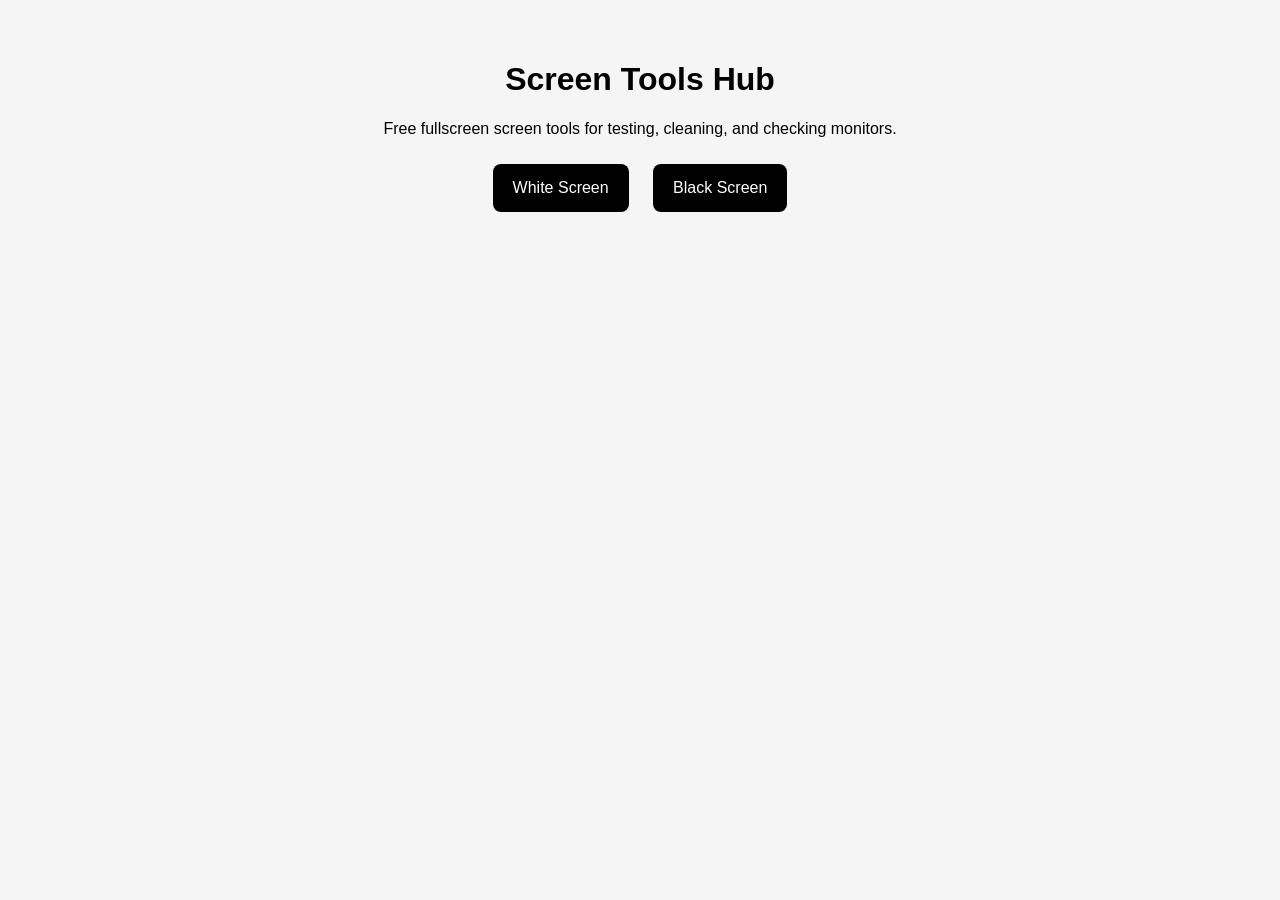
==== index.html @ 612a355a "Add files via upload" ====
<!DOCTYPE html>
<html>
<head>
<title>Screen Hub</title>
<link rel="stylesheet" href="style.css">
</head>

<body>

<h1>Screen Tools Hub</h1>

<p>Free fullscreen screen tools for testing, cleaning, and checking monitors.</p>

<div class="grid">
  <a href="white-screen.html">White Screen</a>
  <a href="black-screen.html">Black Screen</a>
</div>

</body>
</html>
---- style.css ----
body {
  font-family: Arial;
  text-align: center;
  margin: 0;
  padding: 40px;
  background: #f5f5f5;
}

h1 {
  font-size: 32px;
}

.grid a {
  display: inline-block;
  margin: 10px;
  padding: 15px 20px;
  background: black;
  color: white;
  text-decoration: none;
  border-radius: 8px;
}
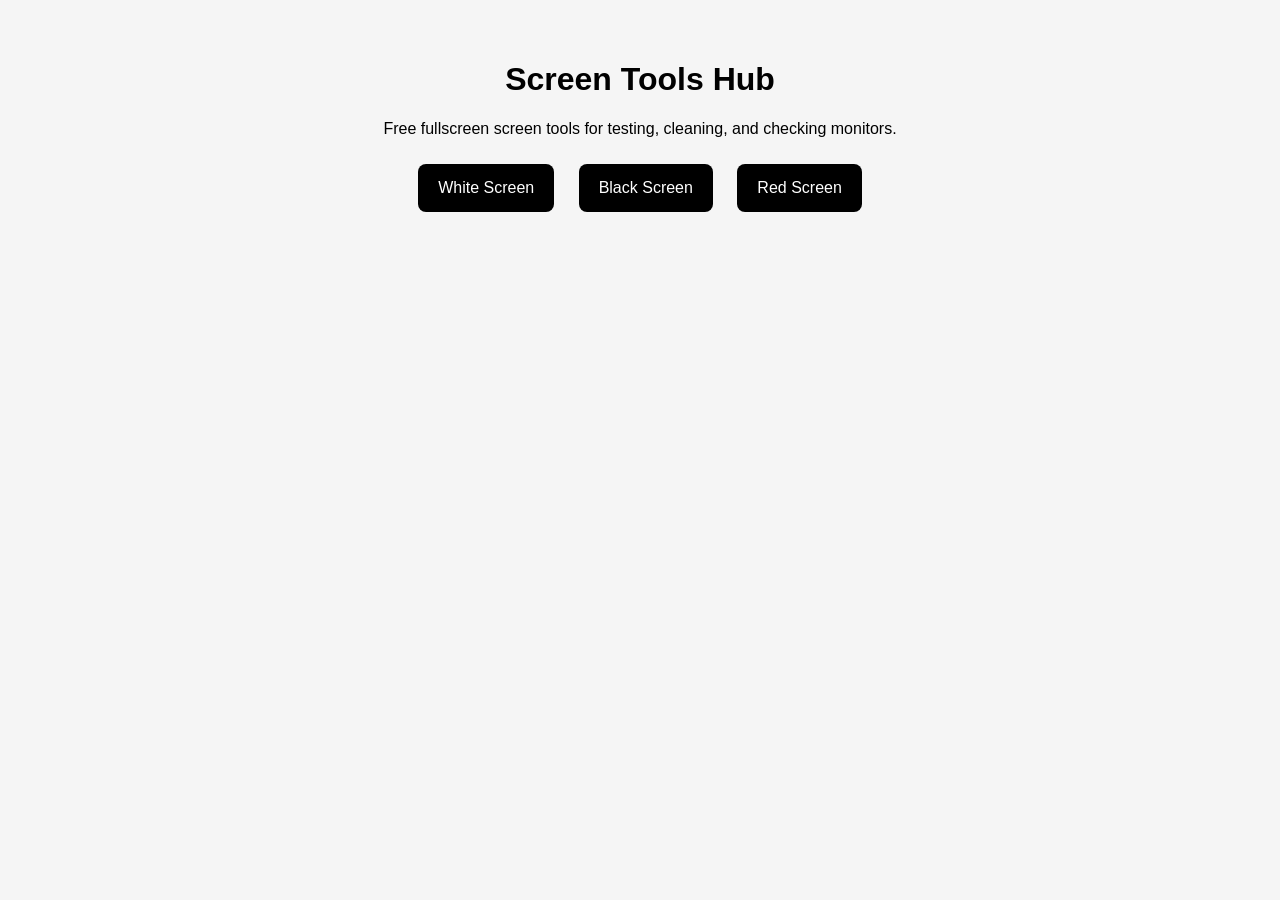
==== commit 7de5a5b6: "Update index.html" ====
--- a/index.html
+++ b/index.html
@@ -14,7 +14,7 @@
 <div class="grid">
   <a href="white-screen.html">White Screen</a>
   <a href="black-screen.html">Black Screen</a>
+  <a href="red-screen.html">Red Screen</a>
 </div>
-
 </body>
-</html>+</html>
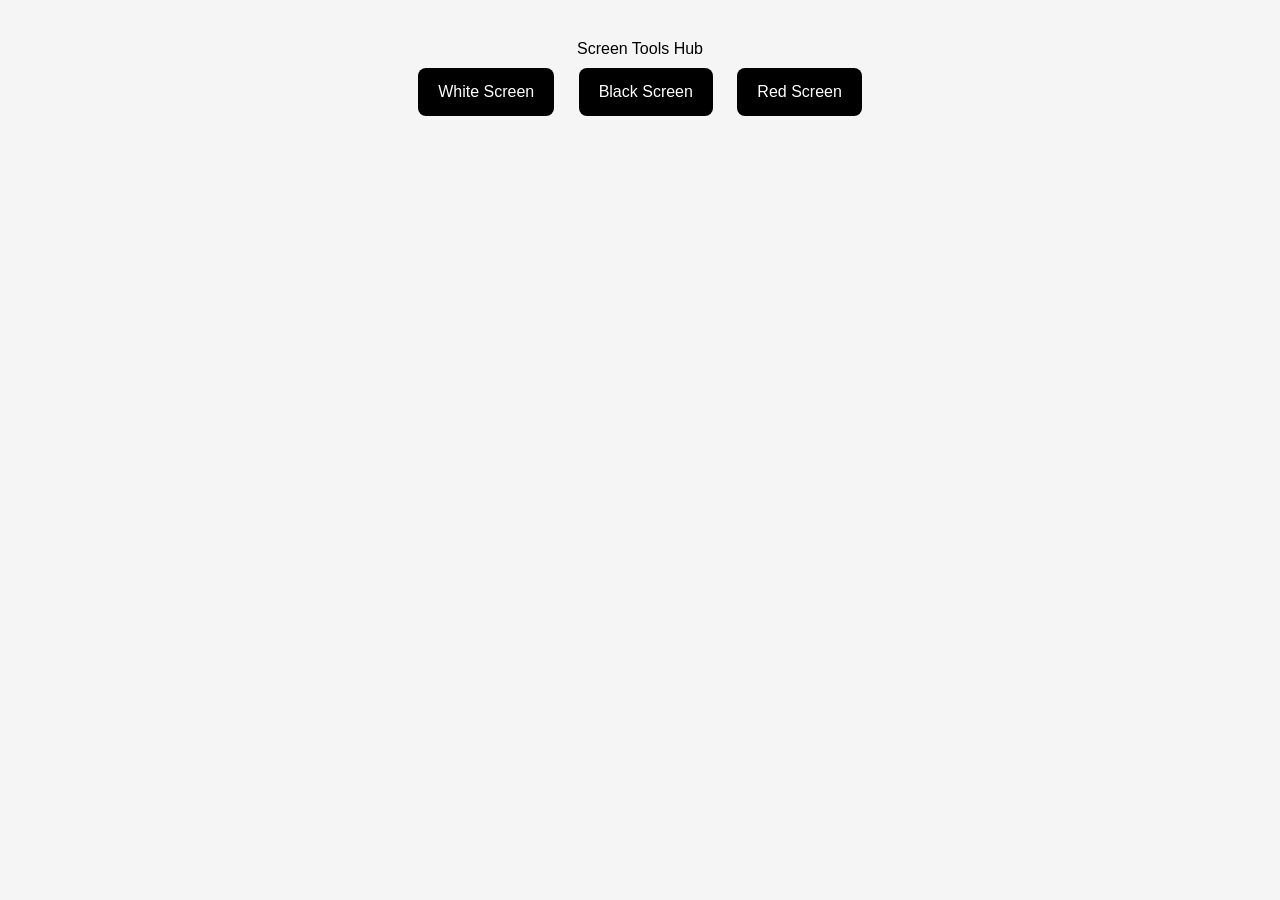
==== commit 453de5c7: "Add files via upload" ====
--- a/index.html
+++ b/index.html
@@ -7,14 +7,13 @@
 
 <body>
 
-<h1>Screen Tools Hub</h1>
-
-<p>Free fullscreen screen tools for testing, cleaning, and checking monitors.</p>
+<div class="header">Screen Tools Hub</div>
 
 <div class="grid">
-  <a href="white-screen.html">White Screen</a>
-  <a href="black-screen.html">Black Screen</a>
-  <a href="red-screen.html">Red Screen</a>
+  <a class="card" href="white-screen.html">White Screen</a>
+  <a class="card" href="black-screen.html">Black Screen</a>
+  <a class="card" href="red-screen.html">Red Screen</a>
 </div>
+
 </body>
-</html>
+</html>
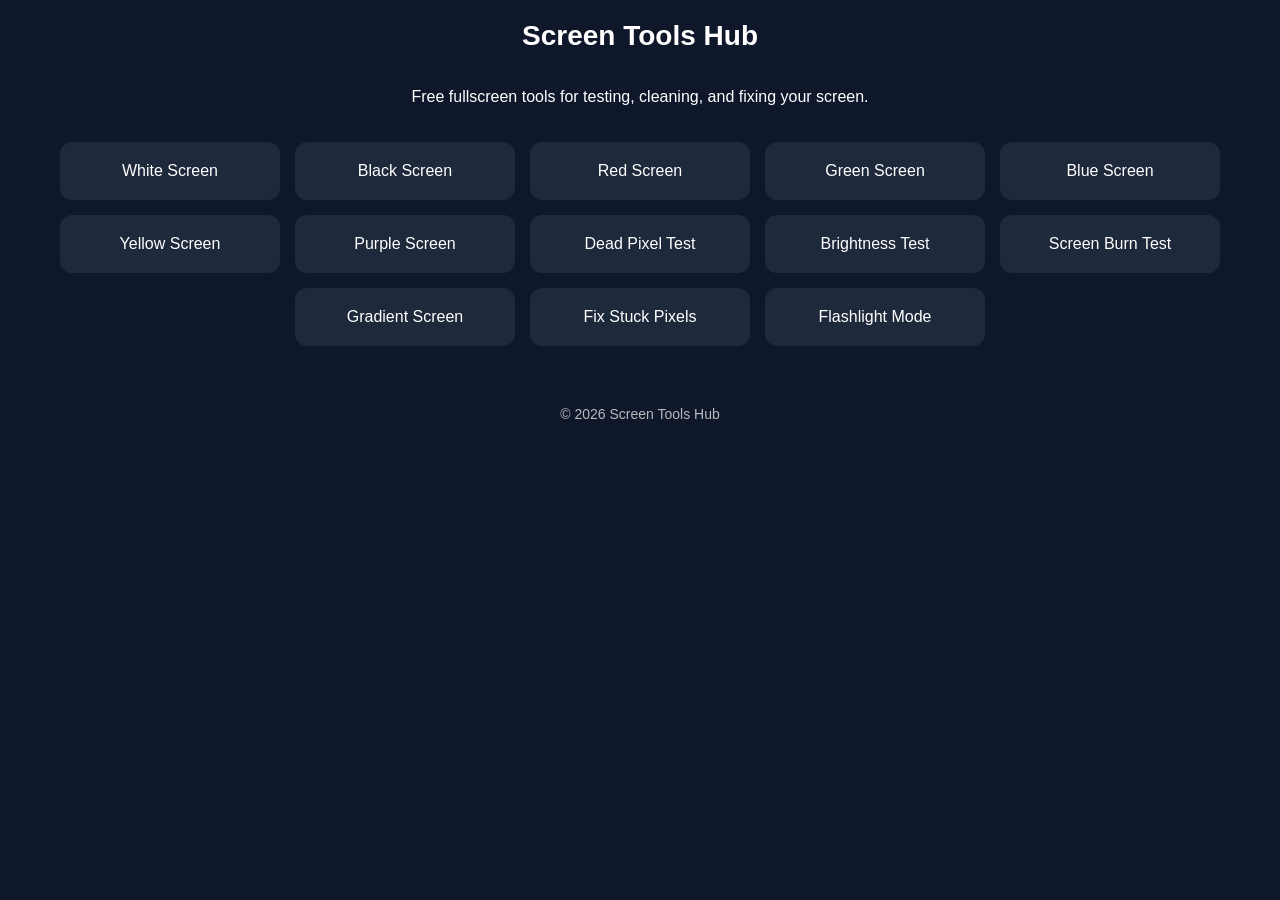
==== commit da929d2b: "Add files via upload" ====
--- a/index.html
+++ b/index.html
@@ -1,7 +1,8 @@
 <!DOCTYPE html>
 <html>
 <head>
-<title>Screen Hub</title>
+<title>Screen Tools Hub</title>
+<meta name="viewport" content="width=device-width, initial-scale=1.0">
 <link rel="stylesheet" href="style.css">
 </head>
 
@@ -9,11 +10,34 @@
 
 <div class="header">Screen Tools Hub</div>
 
+<p>Free fullscreen tools for testing, cleaning, and fixing your screen.</p>
+
 <div class="grid">
+
+  <!-- Basic Colors -->
   <a class="card" href="white-screen.html">White Screen</a>
   <a class="card" href="black-screen.html">Black Screen</a>
   <a class="card" href="red-screen.html">Red Screen</a>
+  <a class="card" href="green-screen.html">Green Screen</a>
+  <a class="card" href="blue-screen.html">Blue Screen</a>
+  <a class="card" href="yellow-screen.html">Yellow Screen</a>
+  <a class="card" href="purple-screen.html">Purple Screen</a>
+
+  <!-- Testing Tools -->
+  <a class="card" href="dead-pixel.html">Dead Pixel Test</a>
+  <a class="card" href="brightness-test.html">Brightness Test</a>
+  <a class="card" href="burn-test.html">Screen Burn Test</a>
+
+  <!-- Advanced Tools -->
+  <a class="card" href="gradient-screen.html">Gradient Screen</a>
+  <a class="card" href="flicker-screen.html">Fix Stuck Pixels</a>
+  <a class="card" href="flashlight.html">Flashlight Mode</a>
+
 </div>
+
+<footer style="margin-top:40px; font-size:14px; opacity:0.7;">
+  <p>© 2026 Screen Tools Hub</p>
+</footer>
 
 </body>
 </html>
--- a/style.css
+++ b/style.css
@@ -1,21 +1,63 @@
 body {
-  font-family: Arial;
+  margin: 0;
+  font-family: Arial, sans-serif;
+  background: #0f172a;
+  color: #ffffff;
   text-align: center;
-  margin: 0;
-  padding: 40px;
-  background: #f5f5f5;
 }
 
-h1 {
-  font-size: 32px;
+/* Header */
+.header {
+  padding: 20px;
+  font-size: 28px;
+  font-weight: bold;
 }
 
-.grid a {
-  display: inline-block;
+/* Grid layout */
+.grid {
+  display: flex;
+  flex-wrap: wrap;
+  justify-content: center;
+  gap: 15px;
+  padding: 20px;
+}
+
+/* Tool cards */
+.card {
+  background: #1e293b;
+  padding: 20px;
+  border-radius: 12px;
+  width: 180px;
+  text-decoration: none;
+  color: white;
+  transition: 0.2s;
+}
+
+.card:hover {
+  transform: scale(1.05);
+  background: #334155;
+}
+
+/* Tool page */
+.tool-container {
+  padding: 20px;
+}
+
+button {
+  padding: 12px 18px;
   margin: 10px;
-  padding: 15px 20px;
-  background: black;
-  color: white;
-  text-decoration: none;
+  border: none;
   border-radius: 8px;
+  cursor: pointer;
+  font-size: 16px;
+}
+
+/* Fullscreen layer */
+#screen {
+  position: fixed;
+  top: 0;
+  left: 0;
+  width: 100%;
+  height: 100%;
+  z-index: -1;
 }
